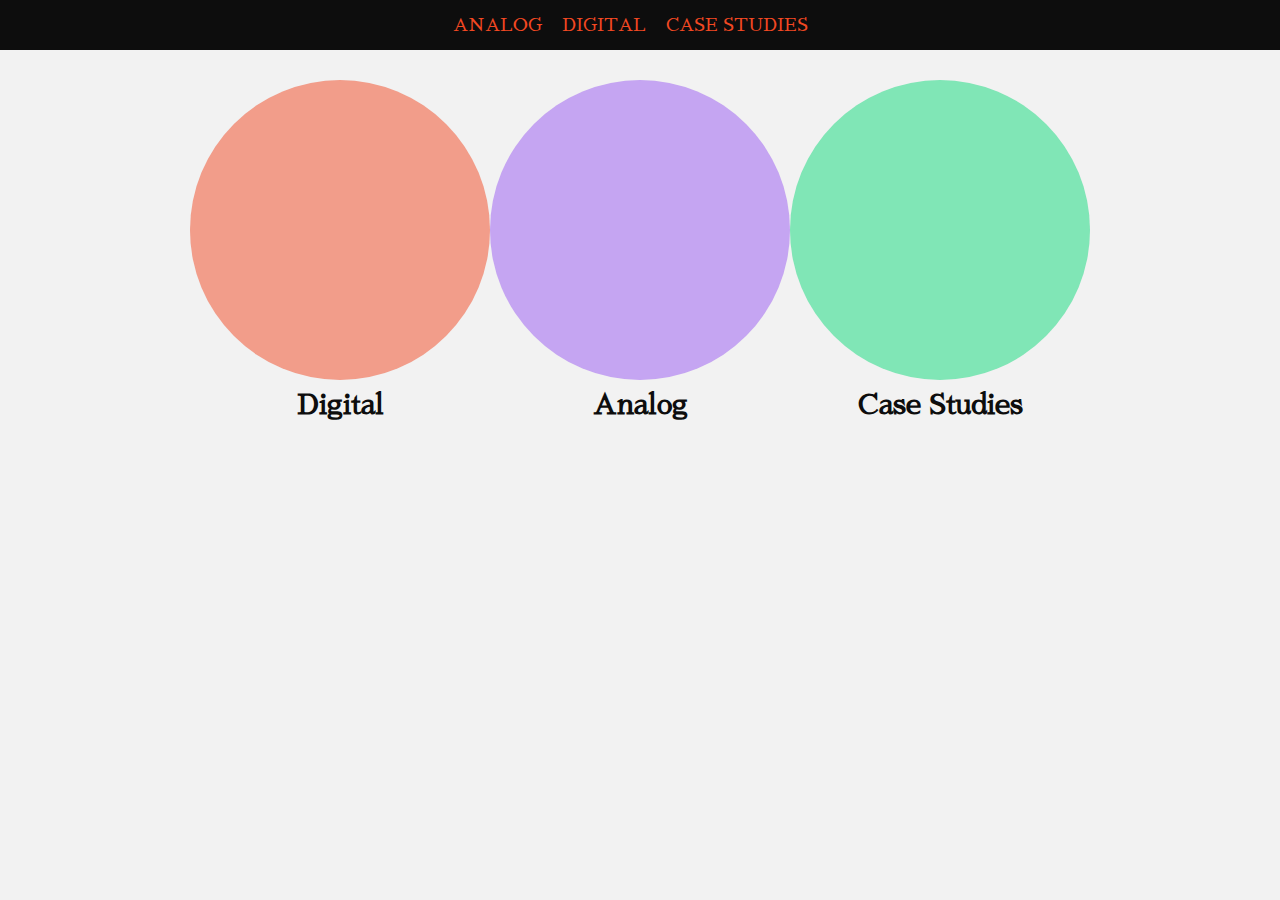
==== index.html @ 139ba1e7 "targeted studies.html from <a> tags" ====
<!DOCTYPE html>
<html lang="en">
  <head>
    <meta charset="UTF-8" />
    <meta name="viewport" content="width=device-width, initial-scale=1.0" />
    <meta http-equiv="X-UA-Compatible" content="ie=edge" />
    <title>Lofi Case Study Gallery</title>

    <!--external style links start-->
    <link rel="preconnect" href="https://fonts.googleapis.com">
<link rel="preconnect" href="https://fonts.gstatic.com" crossorigin>
<link href="https://fonts.googleapis.com/css2?family=BIZ+UDGothic:wght@400;700&family=Josefin+Sans:ital,wght@0,100;0,200;0,300;0,400;0,500;0,600;0,700;1,100;1,200;1,300;1,400;1,500;1,600;1,700&family=Lora:ital,wght@1,400;1,500;1,600;1,700&family=Sawarabi+Mincho&family=Varela&display=swap" rel="stylesheet">
    
<link rel="stylesheet" href="https://cdnjs.cloudflare.com/ajax/libs/font-awesome/6.1.1/css/all.min.css" integrity="sha512-KfkfwYDsLkIlwQp6LFnl8zNdLGxu9YAA1QvwINks4PhcElQSvqcyVLLD9aMhXd13uQjoXtEKNosOWaZqXgel0g==" crossorigin="anonymous" referrerpolicy="no-referrer" />
     <!--external style links end-->
    <link rel="stylesheet" href="./assets/css/style.css" />
  </head>

  <body>

         <!--topbar start-->

  <div class="top">
    <div class="topLeft">
        <a href="https://github.com/EvMad" target="blank" rel="noopener noreferrer"><i class="topIcon fa-brands fa-github"></i></a>
    </div>

    <div class="topCenter">
        <ul class="topList">
            
            
            <li class="topListItem"><a href="analog.html">ANALOG</a></li>
            <li class="topListItem"><a href="digital.html">DIGITAL</a></li>
            <li class="topListItem"><a href="studies.html">CASE STUDIES</a></li>
            
        </ul>
    </div>

    <div class="topRight">
        <a href="javascript:void(0);" class="icon" onclick="myFunction()">
            <i class="topIcon fa fa-bars"></i>
          </a>
    </div>
</div>

    
</div>

<!--topbar end-->

<div class="container">

<!--feature begin-->
<div class="feature">
  <a href="/digital.html" id="red"></a>
  <div class="featureDesc">
    <h2 class="featureTitle">Digital</h2>
    <p class="featureText"></p>
  </div>
</div>

<div class="feature">
  <a href="/analog.html" id="purple"></a>
  <div class="featureDesc">
    <h2 class="featureTitle">Analog</h2>
    <p class="featureText"></p>
  </div>
</div>

<div class="feature">
  <a href="/studies.html" id="green"></a>
  <div class="featureDesc">
    <h2 class="featureTitle">Case Studies</h2>
    <p class="featureText"></p>
  </div>
</div>

<!--feature end-->

</div>

  </body>
  </html>
---- assets/css/style.css ----
* {
    margin: 0;
}

:root {
    --dark: #0D0D0D;
    --green: #0DD97A;
    --blue: #1BCBF2;
    --purple: #9857F2;
    --red: #F24822;
    --pink: #F26B5E;
    --white: #F2F2F2;

}

body {
    background-color: var(--white);
}

.top {
    width: 100vw;
    height: 50px;
    color: var(--red);
    background-color: var(--dark);
    position: sticky;
    top: 0;
    display: flex;
    align-items: center;
    font-family: 'Sawarabi Mincho', serif;
    z-index: 999;
}

.topLeft,
.topRight {
    flex: 3;
    display: flex;
    align-items: center;
    justify-content: center;
}

.topCenter {
    flex: 6;
}

.topIcon {
    font-size: 20px;
    margin-right: 10px;
    color: var(--pink);
    cursor: pointer;
}

.topIcon:hover {
    color: var(--red);
}

.topList {
    display: flex;
    justify-content: center;
    margin: 0;
    padding: 0;
    list-style: none;
}


.topListItem {
    margin-right: 20px;
    font-size: 18px;
    font-weight: 300;
    cursor: pointer;
}

.topListItem > a {
    text-decoration: none;
    color: inherit;
}

.topListItem > a:hover {
    color: var(--pink);
}

.container {
    
    display: flex;
    flex-direction: column;
    align-items: center;
    justify-content: center;
    padding: 20px;
}

.feature {
    font-weight: 400;
    margin-top: 10px;
    display: flex;
    flex-direction: column;
    align-items: center;
    justify-content: center;
}

.feature > a {
    /* max-height: calc(100vh - 50px);
    max-width: 60vw; */
    object-fit: cover;
    height: 300px;
    width: 300px;    
    opacity: 0.5;
    border-radius: 50%;
}

.feature > a:hover {
    opacity: 0.8;
}

#red {
    background-color: var(--red);
}

#purple {
    background-color: var(--purple);
}

#green {
    background-color: var(--green);
}

.featureDesc {
    display: flex;
    flex-direction: column;
}

.featureTitle {
    text-align: center;
    margin: 10px;
    font-family: 'Sawarabi Mincho', serif;
    font-size: 28px;
    color: var(--dark);
}

.featureText {
    text-align: center;
    color: var(--dark);
    font-size: 18px;
    line-height: 25px;
}


/* hide nav links mobile */
@media (max-width: 792px) {
    .topListItem > a {
        display: none;
    }
}

/* change flex direction desktop */
@media (min-width: 1024px) {
    .container {
        flex-direction: row;
    }
}

/* shrink circles mobile */
@media (max-width: 400px) {
    .feature > a {
        height: 150px;
        width: 150px;
    }
}
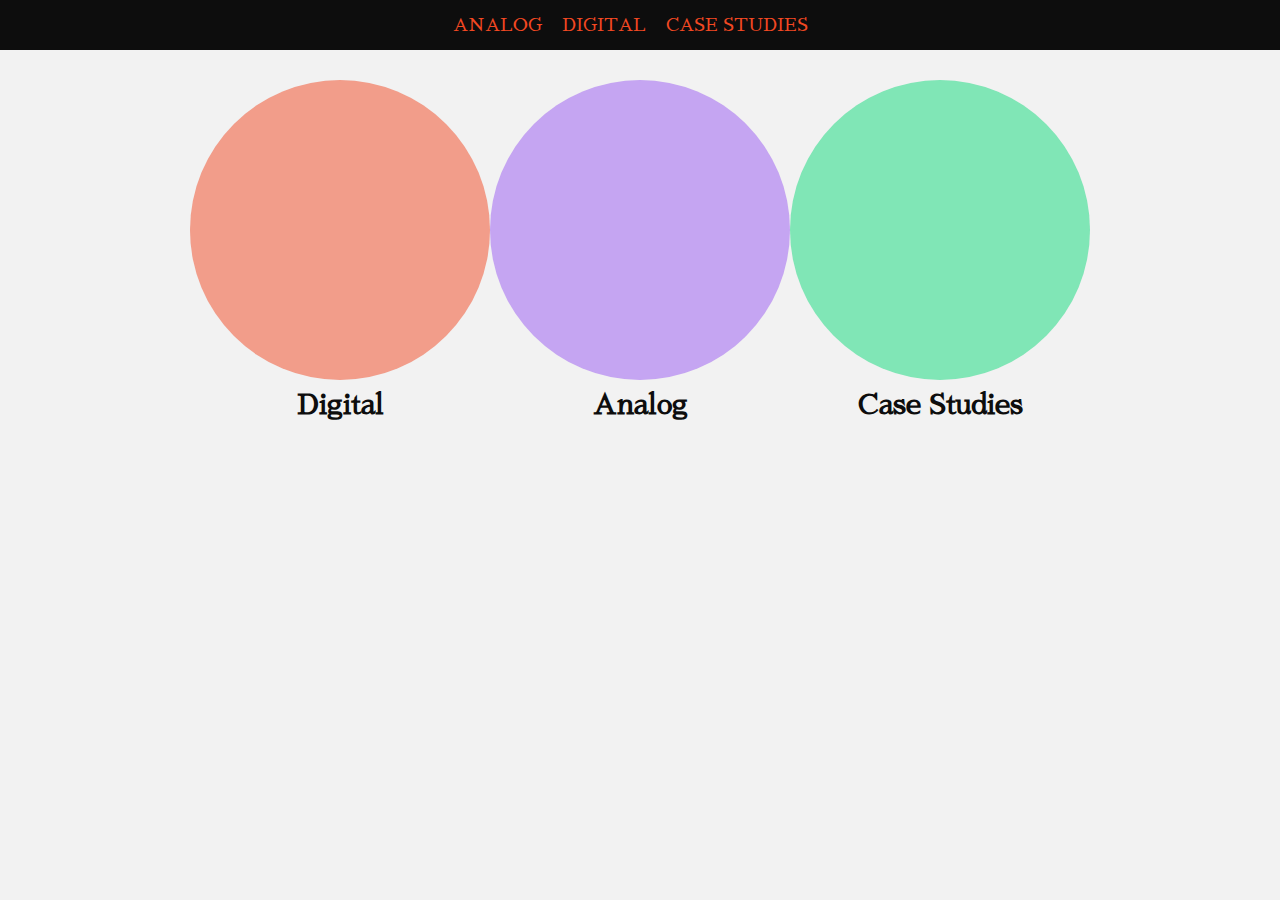
==== commit bc66eb16: "wrote new hamburger function" ====
--- a/index.html
+++ b/index.html
@@ -37,7 +37,7 @@
     </div>
 
     <div class="topRight">
-        <a href="javascript:void(0);" class="icon" onclick="myFunction()">
+        <a href="" class="topIcon" id="ham">
             <i class="topIcon fa fa-bars"></i>
           </a>
     </div>
@@ -48,11 +48,13 @@
 
 <!--topbar end-->
 
+<div class="sideBar"><ul id="side"></ul></div>
+
 <div class="container">
 
 <!--feature begin-->
 <div class="feature">
-  <a href="/digital.html" id="red"></a>
+  <a href="digital.html" id="red"></a>
   <div class="featureDesc">
     <h2 class="featureTitle">Digital</h2>
     <p class="featureText"></p>
@@ -60,7 +62,7 @@
 </div>
 
 <div class="feature">
-  <a href="/analog.html" id="purple"></a>
+  <a href="analog.html" id="purple"></a>
   <div class="featureDesc">
     <h2 class="featureTitle">Analog</h2>
     <p class="featureText"></p>
@@ -68,7 +70,7 @@
 </div>
 
 <div class="feature">
-  <a href="/studies.html" id="green"></a>
+  <a href="studies.html" id="green"></a>
   <div class="featureDesc">
     <h2 class="featureTitle">Case Studies</h2>
     <p class="featureText"></p>
@@ -79,5 +81,6 @@
 
 </div>
 
+  <script src="./assets/js/hamburger.js"></script>
   </body>
   </html>--- a/assets/css/style.css
+++ b/assets/css/style.css
@@ -76,6 +76,28 @@
 
 .topListItem > a:hover {
     color: var(--pink);
+}
+
+#side {
+    height: 75vh;
+    width: 50vw;
+    padding-top: 50px;
+    position: fixed;
+    right: 0;
+    overflow: hidden;
+    opacity: 0.9;
+    display: flex;
+    flex-direction: column;
+}
+
+#side > a {
+    text-decoration: none;
+    color: var(--dark);
+    background-color: var(--white);
+    font-family: 'Sawarabi Mincho', serif;
+    font-size: medium;
+    text-align: left;
+
 }
 
 .container {
